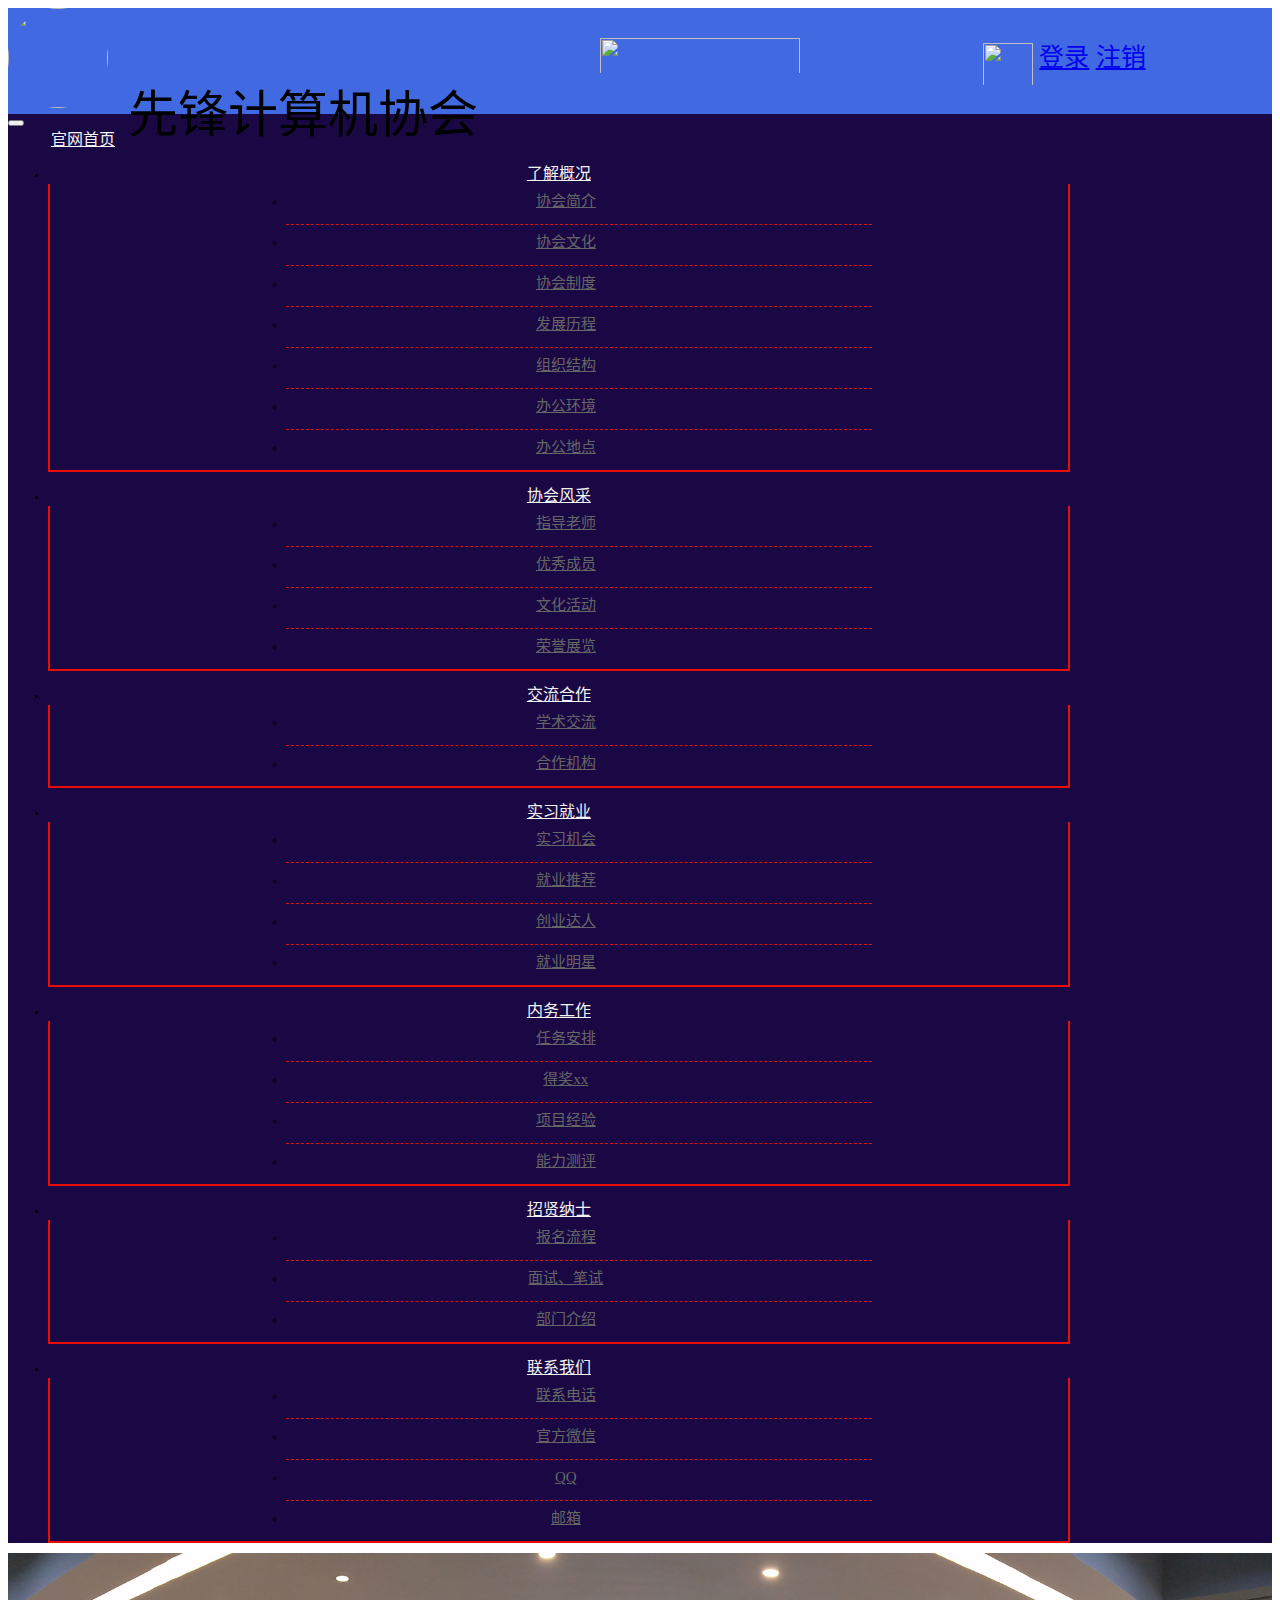
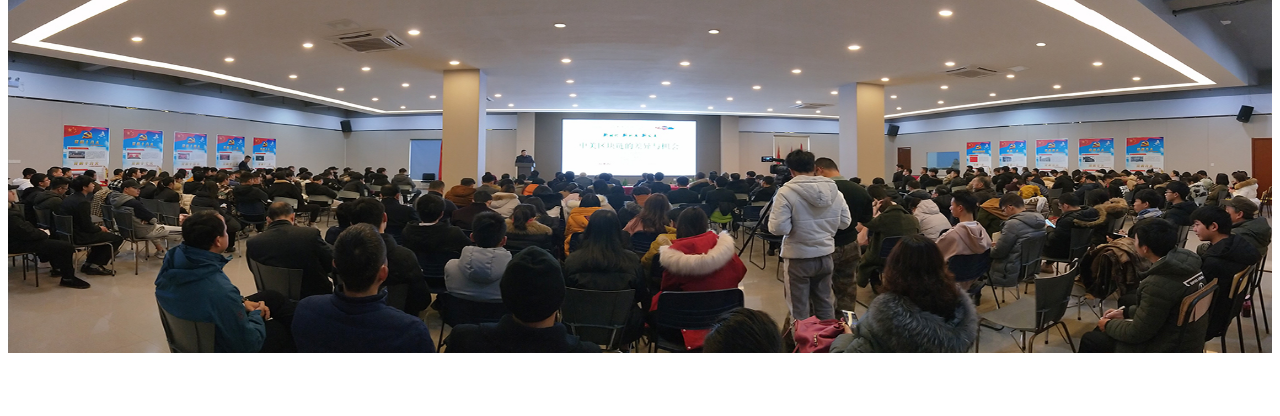
==== exchange.html @ 2094034e "计算机协会项目第17次提交--2020/6/8 20：19 --czy" ====
<!DOCTYPE html>
<html lang="zh-cn">
<head>
    <meta charset="UTF-8">
    <!--响应式标签 meta -->
    <meta name="viewport" content="width=device-width, initial-scale=1, shrink-to-fit=no">
    <!-- 引入Bootstrap核心样式文件（必须） -->
    <link rel="stylesheet" href="lib/bootstrap/css/bootstrap.css">
    <!-- 站点图片-->
    <link href="img/jsjxh02.png" rel="shortcut icon">
    <title>交流合作</title>
    <!-- 通用样式-->
    <link rel="stylesheet" type="text/css" href="css/base.css">
    <!-- 头部的样式 -->
    <link rel="stylesheet" href="css/head.css">
    <!-- 中间样式-->
    <link rel="stylesheet" href="css/mien.css">
    <!--    优秀成员-->
    <link href='https://fonts.googleapis.com/css?family=Lato:400,300,700,900' rel='stylesheet' type='text/css'>
    <!--    荣誉展览-->

</head>
<body style="height: 2000px">

<!--****************头部-begin*****************-->
<!--<div id="page1"></div>-->
<!--<script>-->
<!--    $("#page1").load("head.html");-->
<!--</script>-->
<!--***************头部-end******************-->
<!--****************头部-begin*****************-->
<header id="lk_header">
    <div class="head">
        <div class="container"><!--container:内容固定宽度居中显示
    container-fluid:内容横向撑满整个浏览器窗口-->
            <div class="row"><!--row：为行-->
                <div class="head_left" >
                    <div class="head_img">
                        <a href="https://www.jxuspt.com/" title="计算机协会log"><img src="img/jsjxhlog1.png"  ></a>
                    </div>
                    <p class="head_left_l">先锋计算机协会</p>
                </div>
                <div class="head_center hidden-xs hidden-sm hidden-md">
                    <img src="img/mxlog.jpg"  >
                </div>
                <div class="head_right hidden-xs">
                    <img src="img/login_icon.png">
                    <a href="register.html">登录</a>
                    <a href="logout.html">注销</a>
                </div>
            </div>
        </div>
    </div>
</header>
<!--***************头部-end******************-->
<!--****************导航栏-begin*****************-->
<section id="lk_navigation">
    <nav class="navbar_dhl  navbar  navbar-default navbar-static-top ">
        <div class=" nav_a container ">
            <div class="row">
                <div class="navbar-header">
                    <button type="button" class="navbar-toggle collapsed" data-toggle="collapse" data-target="#jsjxh_dht" aria-expanded="false">
                        <span class="icon-bar"></span>
                        <span class="icon-bar"></span>
                        <span class="icon-bar"></span>
                    </button>
                    <li class="dropdown" style="list-style: none"><a class=" nav_b navbar-brand" href="index.html">官网首页</a></li>
                </div>
                <div class="collapse navbar-collapse " id="jsjxh_dht">
                    <ul class="nav navbar-nav">
                        <li class="dropdown">
                            <a href="#"  class=" nav_b dropdown-toggle" data-toggle="dropdown" role="button" aria-haspopup="true" aria-expanded="false">了解概况<span class="caret"></span></a>
                            <ul class="dropdown-menu">
                                <li><a href="understand.html#floor1" target="_blank">协会简介</a></li>

                                <li><a href="understand.html#link2" target="_blank">协会文化</a></li>

                                <li><a href="understand.html#floor3" target="_blank">协会制度</a></li>

                                <li><a href="understand.html#link4" target="_blank">发展历程</a></li>

                                <li><a href="understand.html#link5" target="_blank">组织结构</a></li>

                                <li><a href="understand.html#link6" target="_blank">办公环境</a></li>

                                <li><a href="understand.html#link7" target="_blank">办公地点</a></li>
                            </ul>
                        </li>
                    </ul>
                    <ul class="nav navbar-nav">
                        <li class="dropdown">
                            <a href="#" class=" nav_b dropdown-toggle" data-toggle="dropdown" role="button" aria-haspopup="true" aria-expanded="false">协会风采<span class="caret"></span></a>
                            <ul class="dropdown-menu">
                                <li><a href="mien.html#floor1" target="_blank">指导老师</a></li>
                                <li><a href="mien.html#floor2" target="_blank">优秀成员</a></li>
                                <li><a href="mien.html#floor3" target="_blank">文化活动</a></li>
                                <li><a href="mien.html#floor4" target="_blank">荣誉展览</a></li>
                            </ul>
                        </li>
                    </ul>
                    <ul class="nav navbar-nav">
                        <li class="dropdown">
                            <a href="exchange.html" class=" nav_b dropdown-toggle" data-toggle="dropdown" role="button" aria-haspopup="true" aria-expanded="false">交流合作<span class="caret"></span></a>
                            <ul class="dropdown-menu">
                                <li><a href="exchange.html">学术交流</a></li>

                                <li><a href="exchange.html">合作机构</a></li>
                            </ul>
                        </li>
                    </ul>
                    <ul class="nav navbar-nav">
                        <li class="dropdown">
                            <a href="#" class="nav_b dropdown-toggle" data-toggle="dropdown" role="button" aria-haspopup="true" aria-expanded="false">实习就业<span class="caret"></span></a>
                            <ul class="dropdown-menu">
                                <li><a href="#">实习机会</a></li>

                                <li><a href="#">就业推荐</a></li>

                                <li><a href="#">创业达人</a></li>

                                <li><a  href="#">就业明星</a></li>
                            </ul>
                        </li>
                    </ul>
                    <ul class="nav navbar-nav">
                        <li class="dropdown">
                            <a href="#" class="nav_b dropdown-toggle" data-toggle="dropdown" role="button" aria-haspopup="true" aria-expanded="false">内务工作<span class="caret"></span></a>
                            <ul class="dropdown-menu">
                                <li><a href="#">任务安排</a></li>

                                <li><a href="#">得奖xx</a></li>

                                <li><a href="#">项目经验</a></li>

                                <li><a href="#">能力测评</a></li>
                            </ul>
                        </li>
                    </ul>
                    <ul class="nav navbar-nav">
                        <li class="dropdown">
                            <a href="#" class="nav_b dropdown-toggle" data-toggle="dropdown" role="button" aria-haspopup="true" aria-expanded="false">招贤纳士<span class="caret"></span></a>
                            <ul class="dropdown-menu">
                                <li><a href="#">报名流程</a></li>

                                <li><a href="#">面试、笔试</a></li>

                                <li><a href="#">部门介绍</a></li>
                            </ul>
                        </li>
                    </ul>
                    <ul class="nav navbar-nav">
                        <li class="dropdown">
                            <a href="#" class="nav_b dropdown-toggle" data-toggle="dropdown" role="button" aria-haspopup="true" aria-expanded="false">联系我们<span class="caret"></span></a>
                            <ul class="dropdown-menu" style="">
                                <li><a href="#">联系电话</a></li>

                                <li><a  href="#">官方微信</a></li>

                                <li><a  href="#">QQ</a></li>

                                <li><a href="#">邮箱</a></li>
                            </ul>
                        </li>
                    </ul>
                </div>
            </div>
        </div>
    </nav>

</section>

<!--****************导航栏-end******************-->
<!--****************背景图片-begin*****************-->
<div id="background_image" >
    <img src="img/exchange.jpg" class="img-responsive center-block"   >
</div>
<!--****************背景图片-end*****************-->


<!--**************尾部**************-->
<script src="lib/jquery/jquery.js"></script>
<!-- 引入所有的Bootstrap的JS插件 -->
<script src="lib/bootstrap/js/bootstrap.js"></script>
</body>
</html>
---- css/head.css ----
@media (max-width: 399px) {

    #lk_header .head .head_left_l{
        font-size: 25px;
    }
    /*轮播图*/
    #lk_carousel .container{
        height:250px;
    }
    #lk_carousel .container .carousel-inner{

        height:250px;
        width: 98%;
        left: 1%;
    }
    #lk_carousel .item img{
        height:246px;
        width: 100%;
    }
    #lk_carousel .container{
        background-color: #0f0f0f;
    }
    #lk_carousel .container .left{
        line-height: 300px;
        /*background-color: #1eb37b;*/
    }
    #lk_carousel .container .left>span {
        font-size: 33px;
        /*background: #ac2925;*/
    }
    #lk_carousel .container .right{
        line-height: 300px;
        /*background-color: #1eb37b;*/

    }
    #lk_carousel .container .right>span {
        font-size: 33px;
        /*background-color: #ac2925;*/
    }
}
@media (min-width: 400px) {

    #lk_header .head .head_left_l{
        font-size: 40px;
    }
    /*轮播图*/
    #lk_carousel .container{
        height:250px;
    }
    #lk_carousel .container .carousel-inner{

        height:250px;
        width: 98%;
        left: 1%;
    }
    #lk_carousel .item img{
        height:246px;
        width: 100%;
    }
    #lk_carousel .container{
        background-color: cornflowerblue;
    }
    #lk_carousel .container .left{
        line-height: 300px;
        /*background-color: #1eb37b;*/
    }
    #lk_carousel .container .left>span {
        font-size: 33px;
        /*background: #ac2925;*/
    }
    #lk_carousel .container .right{
        line-height: 300px;
        /*background-color: #1eb37b;*/

    }
    #lk_carousel .container .right>span {
        font-size: 33px;
        /*background-color: #ac2925;*/
    }
}
@media (min-width: 576px) {

    #lk_header .head .head_left_l{
        font-size: 45px;
    }
    /*轮播图*/

    #lk_carousel .container{
        height:300px;
    }
    #lk_carousel .container .carousel-inner{

        height:300px;
        width: 94%;
        left: 3%;
    }
    #lk_carousel .item img{
        height:296px;
        width: 100%;
    }
    #lk_carousel .container{
        background-color: royalblue;
    }
    #lk_carousel .container .left{
        line-height: 330px;
        /*background-color: #1eb37b;*/
    }
    #lk_carousel .container .left>span {
        font-size: 35px;
        /*background: #ac2925;*/
    }
    #lk_carousel .container .right{
        line-height: 330px;
        /*background-color: #1eb37b;*/

    }
    #lk_carousel .container .right>span {
        font-size: 35px;
        /*background-color: #ac2925;*/
    }

}
@media (min-width: 768px) {
    #lk_header .head .head_left_l{
        font-size: 50px;
    }
    /*轮播图*/
    #lk_carousel .container{
        height:350px;
    }
    #lk_carousel .container .carousel-inner{

        height:350px;
        width: 94%;
        left: 3%;
    }
    #lk_carousel .item img{
        height:346px;
        width: 100%;
    }
    #lk_carousel .container{
        background-color: darkslateblue;
    }
    #lk_carousel .container .left{
        line-height: 390px;
        /*background-color: #1eb37b;*/
    }
    #lk_carousel .container .left>span {
        font-size: 40px;
        /*background: #ac2925;*/
    }
    #lk_carousel .container .right{
        line-height: 390px;
        /*background-color: #1eb37b;*/

    }
    #lk_carousel .container .right>span {
        font-size: 40px;
        /*background-color: #ac2925;*/
    }

}
@media (min-width: 992px) {
    #lk_header .head .head_left_l{
        font-size: 50px;
    }
    /* 轮播图*/
    #lk_carousel .container{
        height:400px;
    }
    #lk_carousel .container .carousel-inner{
        height:400px;
        width: 80%;
        left: 10%;
    }
    #lk_carousel .item img{
        height:396px;
        width: 100%;
    }
    #lk_carousel .container{
        background-color: rebeccapurple;
    }
    #lk_carousel .container .left{
        line-height: 450px;
        /*background-color: #1eb37b;*/
    }
    #lk_carousel .container .left>span {
        font-size: 45px;
        /*background: #ac2925;*/
    }
    #lk_carousel .container .right{
        line-height: 450px;
        /*background-color: #1eb37b;*/

    }
    #lk_carousel .container .right>span {
        font-size: 45px;
        /*background-color: #ac2925;*/
    }

}
@media (min-width: 1200px) {
    #lk_header .head .head_left_l{
        font-size: 50px;
    }
    /*轮播图*/
    #lk_carousel .container{
        height:460px;
    }
    #lk_carousel .container .carousel-inner{

        height:460px;
        width: 85%;
        left: 7.5%;
    }
    #lk_carousel .item img{
        height:456px;
        width: 100%;
    }
    #lk_carousel .container{
        background-color: #f2f2f2;
    }
    #lk_carousel .container .left{
        line-height: 480px;
        /*background-color: #1eb37b;*/
    }
    #lk_carousel .container .left>span {
        font-size: 45px;
        /*background: #ac2925;*/
    }
    #lk_carousel .container .right{
        line-height: 480px;
        /*background-color: #1eb37b;*/

    }
    #lk_carousel .container .right>span {
        font-size: 45px;
        /*background-color: #ac2925;*/
    }
}

/*!******************* 头部 begin*****************!*/
#lk_header{
    background-color: royalblue;
}
#lk_header .head{
    height: 106px;
    /*height: 100px;*/
    line-height: 104px;
}
#lk_header .head .container{
    width: 90%;
    /*background-color: #0f0f0f;*/
    position: relative;
}
#lk_header .head .head_img{
    display:inline-block;
    width: 100px;
    height: 100px;
    float: left;
    /*background-color: #FD8A08;*/
}
#lk_header .head .head_img a img{
    width: 100px;
    height: 100px;
    border-radius:50%;
}
#lk_header .head .head_left_l{

    /*font-size: calc(2.5em + 1vw);*/
    font-family: "华文行楷", serif;
    left: 120px;
    line-height: 114px;
    position: absolute;

}
#lk_header .head .head_center{
    position: absolute;
    /*background-color: #FD8A08;*/
    left: 52%;
    width: 210px;
    height: 100%;
    padding-top: 20px;
    box-sizing: border-box;
}

#lk_header .head .head_center img {
    width: 200px;
    height: 45px;
}
#lk_header .head .head_right{
    /*background-color: #FD8A08;*/
    position: absolute;
    right: 0px;
    line-height:100px;
    margin-left: 20px;
    /*color:#f2f2f2;*/
    font-size:25px;
    font-family:宋体;
    /*background-color: #1fb079;*/

}
#lk_header .head .head_right img{
    vertical-align: middle;
    width: 50px;
    height: 50px;
}

/********************头部 end*****************/

/********************导航栏 begin*****************/
#lk_navigation li {
    /*background-color: #FD8A08;*/
}
#lk_navigation .navbar_dhl{

    background-color: #1A0844;
    /*background-color: darkblue;*/
    /*background-color: slateblue;*/
    /*background-color: midnightblue;*/
    /*background-color: rebeccapurple;*/
    /*background-color: darkslateblue;*/
    /*background-color: indigo;*/
    /*background-color: cornflowerblue;*/
    margin-bottom: 0px;
}

#lk_navigation .navbar_dhl .nav_a{
    /*width: 86%;*/
    width: 84%;
    /*background-color: #FD8A08;*/
}
#lk_navigation .navbar_dhl .nav_a .nav_b{
    color: #f2f2f2;
    font-size: 16px;
}
#lk_navigation .navbar_dhl .nav_a a{
    /*padding: 10px 40px;*/
    padding-left: 43px;
    padding-right: 43px;

}
#lk_navigation .navbar_dhl .dropdown>a{
    background-color: #1A0844;
}

#lk_navigation .navbar_dhl .dropdown>a:hover {
    background-color: red;
}
#lk_navigation .navbar_dhl .nav_a .dropdown >ul{
    border-left: #ea0d04 solid 2px;
    border-right: #ea0d04 solid 2px;
    border-bottom: #ea0d04 solid 2px;
}
#lk_navigation .navbar_dhl .nav_a .dropdown-menu>li{
    border-bottom: #ea0d04 dashed 1px;
    width: 60%;
    margin:auto;
}
#lk_navigation .navbar_dhl .nav_a .dropdown-menu>li:last-child{
    border-bottom: 0px;
}
#lk_navigation .navbar_dhl .nav_a .dropdown-menu >li>a{
    display: block;
    height: 40px;
    line-height: 35px;
    color: #666666;
    font-size: 15px;
    padding-left:17px;
}

#lk_navigation .navbar_dhl .nav_a .dropdown-menu >li>a:hover{
    background-color: transparent;
    color: red;
}
#lk_navigation .navbar_dhl  .nav_a  ul{
    text-align: center;
}
/********************导航栏 end*****************/
---- css/mien.css ----
#background_image img{
    height: 400px;
    width: 100%;

}
/*********************楼层特效*****************/

.banner{width:100%;}
/*.banner_one{background: darkmagenta;}*/
/*.banner_two{background: green;}*/
/*.banner_three{background: gray;}*/
/*.banner_four{background: pink;}*/
.banner_five{background: orchid;}
.banner_six{background: orange;}
.floor{position: fixed;top: 200px;left: 50px;}
.floor li{width: 80px;height: 35px;border: 1px solid red;list-style: none;
    text-align: center;line-height: 35px;}
.floor li a{
    color: #000;}
.active{background: red;}
/*********************楼层特效*****************/
/*********************指导老师*****************/
.container .row .banner_one .banner_teacher p{
    /*background-color: #aab2bd;*/
    text-align: center;
    font-size: 25px;
    font-weight: bold;
    padding: 25px 0 50px 45px ;
    line-height: 30px;
    width: 100%;
}

/*.container .row .banner_one .teacher_one{*/
/*    height: 600px;*/
/*   background-color: #007aff;*/
/*}*/
/******card***********/
.card{
    box-shadow: 0 2px 2px 0 rgba(0,0,0,0.14),0 1px 5px 0 rgba(0,0,0,0.12),0 3px 1px -2px rgba(0,0,0,0.2);
    max-width: 480px;
    background-color: #fff;
}

.card__header{
    position: relative;
}

.card__header:before{
    content: "";
    width: 100%;
    height: 100%;
    /*background-image: -webkit-linear-gradient(top, transparent 30%, rgba(0, 0, 0, .6) 70%, rgba(0, 0, 0, .7));*/
    /*background-image: linear-gradient(to bottom, transparent 30%, rgba(0, 0, 0, .6) 70%, rgba(0, 0, 0, .7));*/

    position: absolute;
    left: 0;
    bottom: 0;
}
.card__title {
    font-size: 1.8rem;
    font-weight: 400;
    color: #fff;
    text-transform: uppercase;
    line-height: 1.5;

    padding-left: 2rem;
    padding-right: 2rem;
    margin-top: 0;
    margin-bottom: 0;

    position: absolute;
    bottom: 0.4rem;
    left: 0;
}
.card__link{
    color: inherit;
    text-decoration: none;
}

.card__preview{
    width: 100%;
    height: 100%;
    display: block;
}
.card__body{
    padding: 3rem 2.5rem 2rem;
    display: -webkit-box;
    display: -ms-flexbox;
    display: flex;
    -webkit-box-orient: vertical;
    -webkit-box-direction: normal;
    -ms-flex-direction: column;
    flex-direction: column;
    -ms-flex-pack: distribute;
    justify-content: space-around;
    -webkit-box-flex: 2;
    -ms-flex-positive: 2;
    flex-grow: 2;
}
.card__content{
    -webkit-box-flex: 2;
    -ms-flex-positive: 2;
    flex-grow: 2;
}
.card__footer{
    font-size: 1.4rem;
    border-top: 1px solid #f0f0f0;
    margin-top: 3rem;
    padding-top: 2rem;

    display: -webkit-box;

    display: -ms-flexbox;

    display: flex;
    -webkit-box-pack: justify;
    -ms-flex-pack: justify;
    justify-content: space-between;
    -webkit-box-align: end;
    -ms-flex-align: end;
    align-items: flex-end;
}
.card__readmore{
    text-transform: uppercase;
    color: #512da8;
}

.card__meta{
    -webkit-box-flex: 0;
    -ms-flex: none;
    flex: none;
    display: -webkit-box;
    display: -ms-flexbox;
    display: flex;
    -webkit-box-align: center;
    -ms-flex-align: center;
    align-items: center;
}

.card__meta-label{
    display: inline-block;
    padding-left: 2.2rem;

    background-repeat: no-repeat;
    background-size: 1.6rem;
    background-position: 1% center;
}
.card__meta-label:not(:first-child){
    margin-left: 1.5rem;
}
.card__meta-comments{
    background-image: url([data-uri]);
    background-position: 1% 75%;
}
.card__meta-likes{
    background-image: url([data-uri]);
}



/* popup */

.popup{
    width: 100%;
    height: 100vh;
    display: none;

    position: fixed;
    top: 0;
    right: 0;
}
#popup-article:target{
    display: block;
}
.popup__block{
    height: calc(100vh - 40px);
    padding: 5% 15%;
    box-sizing: border-box;

    margin-top: 20px;
    overflow: auto;
    -webkit-animation: fade .5s ease-out 1.3s both;
    animation: fade .5s ease-out 1.3s both;
}
.popup:before{
    content: "";
    box-sizing: border-box;
    width: 100%;

    box-shadow: inset 0 0 0 20px #f0f0f0;
    background: #fff;

    position: fixed;
    top: 50%;
    will-change: height, top;
    -webkit-animation: open-animation .6s cubic-bezier(0.83, 0.04, 0, 1.16) .65s both;
    animation: open-animation .6s cubic-bezier(0.83, 0.04, 0, 1.16) .65s both;
}
.popup:after{
    content: "";
    width: 0;
    height: 2px;
    background-color: #f0f0f0;

    will-change: width, opacity;
    -webkit-animation: line-animation .6s cubic-bezier(0.83, 0.04, 0, 1.16) both;
    animation: line-animation .6s cubic-bezier(0.83, 0.04, 0, 1.16) both;

    position: absolute;
    top: 50%;
    left: 0;
    margin-top: -1px;
}

@-webkit-keyframes line-animation{

    0%{
        width: 0;
        opacity: 1;
    }

    99%{
        width: 100%;
        opacity: 1;
    }

    100%{
        width: 100%;
        opacity: 0;
    }
}

@keyframes line-animation{

    0%{
        width: 0;
        opacity: 1;
    }

    99%{
        width: 100%;
        opacity: 1;
    }

    100%{
        width: 100%;
        opacity: 0;
    }
}

@-webkit-keyframes open-animation{

    0%{
        height: 0;
        top: 50%;
    }

    100%{
        height: 100vh;
        top: 0;
    }
}

@keyframes open-animation{

    0%{
        height: 0;
        top: 50%;
    }

    100%{
        height: 100vh;
        top: 0;
    }
}

@-webkit-keyframes fade{

    0%{
        opacity: 0;
    }

    100%{
        opacity: 1;
    }
}

@keyframes fade{

    0%{
        opacity: 0;
    }

    100%{
        opacity: 1;
    }
}


.popup__title{
    margin: 0 0 1em;
}

.popup__close{
    width: 3.2rem;
    height: 3.2rem;
    text-indent: -9999px;
    position: absolute;

    background-repeat: no-repeat;
    background-position: center center;
    background-size: contain;
    background-image: url([data-uri]);
}
.popup__media{
    margin-bottom: 2rem;
}
@media screen and (min-width: 641px){
    .popup__title{
        font-size: 3.8rem;
    }

    .popup__close{
        top: 40px;
        right: 40px;
    }

    .popup__media{
        max-width: 35%;
    }

    .popup__media_left{
        float: left;
        margin-right: 3rem;
    }

    .popup__media_right{
        float: right;
        margin-left: 3rem;
    }
}

@media screen and (max-width: 640px){

    .popup__title{
        font-size: 2.2rem;
    }

    .popup__close{
        top: 20px;
        right: 20px;
    }
}



/*
* demo page
*/

@media screen and (min-width: 768px){
    .container .row .banner_one .teacher_one{
        height: 600px;
        /*background-color: #d43f3a;*/
    }
    html{
        font-size: 62.5%;
    }
}
@media screen and (min-width: 1000px){
    .container .row .banner_one .teacher_one{
        height: 700px;
        /*background-color: #d0e9c6;*/
    }
    html{
        font-size: 62.5%;
    }
}

@media screen and (min-width: 1200px){
    .container .row .banner_one .teacher_one{
        height: 500px;
        /*background-color: #d43f3a;*/
    }
    html{
        font-size: 62.5%;
    }
}
@media screen and (max-width: 767px){
    .card .card__header .card__preview {
        height: 400px;
    }
    .container .row .banner_one .teacher_one{
        height: 520px;
        /*background-color: #512da8;*/
    }
    html{
        font-size: 50%;
    }
}

.popup p{
    line-height: 1.5;
    color: #0f0f0f;
}

.page{
    min-height: 100vh;
    display: -webkit-box;
    display: -ms-flexbox;
    display: flex;
    -webkit-box-orient: vertical;
    -webkit-box-direction: normal;
    -ms-flex-direction: column;
    flex-direction: column;
    -ms-flex-pack: distribute;
    justify-content: space-around;
}

.page__demo{
    -webkit-box-flex: 1;
    -ms-flex-positive: 1;
    flex-grow: 1;
    display: -webkit-box;
    display: -ms-flexbox;
    display: flex;
}

.main-container{
    max-width: 1200px;
    padding-left: 1rem;
    padding-right: 1rem;

    margin-left: auto;
    margin-right: auto;
}


@media screen and (min-width: 361px){

    .footer__container{
        display: -webkit-box;
        display: -ms-flexbox;
        display: flex;
        -webkit-box-pack: justify;
        -ms-flex-pack: justify;
        justify-content: space-between;
    }
}
@media screen and (max-width: 360px){

    .melnik909{
        display: none;
    }
}

/*                 更多老师            */
#floor1 .content {
    text-align: center;
}
#floor1 .content a{
    margin-top: 25px;
    display: inline-block;
    /*height: 100%;*/
    color: #3c3c3c;
    height: 40px;
    line-height: 40px;
    width: 120px;
    /*background-color: #adadad;*/
    font-size: 15px;
    font-weight: bold;
    border: 1px #9d9d9d solid;
    /*border-radius:50%;*/

    box-shadow: 4px 4px 4px rgba(0,0,0,0.5);

}
#floor1 .content a:hover{
    border: 2px #9d9d9d solid;
}
/*                 更多老师           */
/*********************指导老师*****************/
/*********************优秀成员*****************/
.container .row .banner_two .banner_teacher p{
    font-size: 25px;
    font-weight: bold;
    padding: 30px 0 25px 45px ;
    line-height: 30px;
    /*background-color: #ea0d04;*/
    width: 100%;
}

/*= common css to all effects =*/
.single-member{width: 180px; margin: 20px 40px 0 40px; background-color: #fff; text-align: center; position: relative;}
.member-image img{max-width: 100%; vertical-align: middle;}
h3 {font-size: 20px; font-weight: normal; margin: 10px 0 0; text-transform: uppercase;}
h5 {font-size: 16px; font-weight: 300; margin: 0 0 15px; line-height: 22px;}
.social-touch a{display: inline-block; width: 27px; height: 26px; vertical-align: middle; margin: 0 2px; background-image: url(../img/social-icons.png); background-repeat: no-repeat; opacity: 0.7; transition: 0.3s;}
.social-touch a:hover{opacity: 1; transition: 0.3s;}
.fb-touch{background-position: 0 0;}
.tweet-touch{background-position: -35px 0;}
.linkedin-touch{background-position: -71px 0;}
.icon-colored .fb-touch{background-position: 0 -27px;}
.icon-colored .tweet-touch{background-position: -35px -27px;}
.icon-colored .linkedin-touch{background-position: -71px -27px;}
/*= common css to all effects end =*/


/*= effect-3 css =*/
.effect-3{max-height: 220px; min-height: 220px; overflow: hidden;}
.effect-3 h3{padding-top: 0px; line-height: 20px;}
.effect-3 .member-image{border-bottom: 3px solid #e5642b; transition: 0.4s; height: 154px; width: 100%; display: inline-block; float: none; vertical-align: middle;}
.effect-3 .member-info{transition: 0.4s;}
.effect-3 .member-info p{color: #0f0f0f}
.effect-3 .member-image img{width: 100%;height: 150px ;vertical-align: bottom;}
.effect-3 .social-touch{background-color: #e5642b; float: left; left: 0; bottom: 0; overflow: hidden; padding: 5px 0; width: 100%; transition: 0.4s;}
.effect-3:hover .member-image{border-bottom: 0; border-radius: 0 0 50px 50px; height: 81px; display: inline-block; overflow: hidden; width: 109px; transition: 0.4s;}
/*= effect-3 css end =*/

/*= effect-2 css =*/
.effect-2{max-height: 220px; min-height: 220px; overflow: hidden;}
.effect-2 h3{padding-top: 0px; line-height: 20px;}
.effect-2 .member-image{border-bottom: 3px solid #1fb554; height: 154px; overflow: hidden; width: 100%; transition: 0.4s; display: inline-block; float: none; vertical-align: middle;}
.effect-2 .member-info{transition: 0.4s;}
.effect-2 .member-info p{color: #0f0f0f}
.effect-2 .member-image img{width: 100%; height: 150px;vertical-align: bottom;}
.effect-2 .social-touch{background-color: #1fb554; float: left; left: 0; bottom: 0; overflow: hidden; padding: 5px 0; width: 100%; transition: 0.4s;}
.effect-2:hover .member-image{height: 81px; transition: 0.4s;}
/*= effect-2 css end =*/

/******************部门人员******************/

/*= effect-4 css =*/
.effect-4{max-height: 215px; min-height: 215px; overflow: hidden;float: left;margin: 20px -8px 0 -8px}
.effect-4 h3{line-height: 20px;}
.effect-4 .member-image{position: absolute; width: 100%; transition: 0.4s;}
.effect-4 .member-image img{width: 100%;height: 150px;}
.effect-4 .more-info{height: 0; transition: 0.4s; overflow: hidden; z-index: 9; position: relative; background-color: #fff;}
.effect-4 .more-info p{color: #0f0f0f}
.effect-4:hover .more-info{height: 208px; transition: 0.4s;}
/*= effect-4 css end =*/

/*= effect-5 css =*/
.effect-5{max-height: 215px; min-height: 215px; overflow: hidden;float: left;margin: 20px -8px 0 -8px}
.effect-5 .member-info {background-color: #fff; position: absolute; width: 100%; top: 0; left: 0; height: 82px; transition: 0.3s; z-index: 2;}
.effect-5 .member-image{margin-top: 65px; float: left; width: 100%; position: relative; transition: 0.3s; z-index: 4;}
.effect-5 .member-image img{width: 100%;height: 150px;}
.effect-5 .member-info p{color: #0f0f0f}
.effect-5 .member-info:before{border-left: 140px solid transparent; border-right: 140px solid transparent; border-top: 15px solid #fff; bottom: -15px; content: ""; left: 0; position: absolute; z-index: 9;}
.effect-5:hover .member-info{height: 215px; transition: 0.3s; z-index: 6;}
.effect-5:hover .member-image{margin-top: 200px; transition: 0.3s;}
/*= effect-5 css end =*/

/*= effect-6 css =*/
.effect-6{max-height: 215px; min-height: 215px; overflow: hidden;float: left;margin: 20px -8px 0 -8px}
.effect-6 .member-info {background-color: #fff; position: absolute; width: 100%; top: 0; left: 0; height: 82px; transition: 0.3s; z-index: 2;}
.effect-6 .member-info p{color: #0f0f0f}
.effect-6 .member-image{margin-top: 65px; float: left; width: 100%; position: relative; transition: 0.3s; z-index: 4; overflow: hidden;}
.effect-6 .member-image img{width: 100%;height: 150px;}
.effect-6:hover .member-info{height: 215px; transition: 0.3s; z-index: 6; border-radius: 0 0 50% 50%; overflow: hidden;}
.effect-6:hover .member-image{margin-top: 100px; transition: 0.3s; border-radius: 0;}
/*= effect-6 css end =*/

/*= effect-7 css =*/
.effect-7{max-height: 215px; min-height: 215px; overflow: hidden;float: left;margin: 20px -8px 0 -8px}
.effect-7 h3{line-height: 20px;}
.effect-7 .member-image{position: absolute; bottom: 0; width: 100%; transition: 0.4s; z-index: 1;}
.effect-7 .member-image img{width: 100%; transition: 0.4s; opacity: 1; height: 150px;}
.effect-7 .more-info{height: 208px; transition: 0.4s; overflow: hidden; position: relative; background-color: #fff;}
.effect-7 .more-info p{color: #0f0f0f}
.effect-7:hover .member-image{bottom: 40%;}
.effect-7:hover .member-image img{width: 0; height: 0; transition: 0.4s; opacity: 0;}
/*= effect-7 css end =*/

/*= effect-8 css =*/
.effect-8{max-height:215px; min-height: 215px; overflow: hidden;  perspective: 800px;float: left;margin: 20px -8px 0 -8px}
.effect-8 h3{line-height:20px;}
.effect-8 .member-image{position: absolute; bottom: 0; width: 100%; transition: 0.4s; z-index: 1;}
.effect-8 .member-image img{width: 100%; transition: 0.4s; height: 150px;}
.effect-8 .more-info{height: 208px; transition: 0.4s; overflow: hidden; position: relative; background-color: #fff;}
.effect-8 .more-info p{color: #0f0f0f}
.effect-8:hover .member-image{transform: rotateX(82deg); transform-origin: center bottom 0; transition: 0.4s;}
/*= effect-8 css end =*/

/*= effect-9 css =*/
.effect-9{max-height: 215px; min-height: 215px; overflow: hidden;  perspective: 800px;float: left;margin: 20px -8px 0 -8px}
.effect-9 h3{line-height: 20px;}
.effect-9 .member-image{position: absolute; bottom: 0; width: 100%; transition: 0.4s; z-index: 1;}
.effect-9 .member-image img{width: 100%; transition: 0.4s; height: 150px;}
.effect-9 .more-info{height: 208px; transition: 0.4s; overflow: hidden; position: relative; background-color: #fff;}
.effect-9 .more-info p{color: #0f0f0f}
.effect-9:hover .member-image{transform: translateY(100%); transition: 0.4s;}
/*= effect-9 css end =*/


/*= effect-1 css =*/
.effect-1{max-height: 175px; min-height: 175px;  perspective: 800px;float: left;margin: 90px -8px 0 -8px;}
.effect-1{border-radius: 5px 5px 0 0; padding-bottom: 10px;}
.effect-1 .member-image {border: 2px solid #fff; border-radius: 60px 0; display: inline-block; margin-top: -72px; overflow: hidden; transition: 0.3s;}
.effect-1 .social-touch{background-color: #e13157; position: absolute; left: 0; bottom: 0; height: 3px; overflow: hidden; padding: 2px 0 0; width: 100%; transition: 0.3s;}
.effect-1 .social-touch p{text-align: center;line-height: 25px}
.effect-1 .member-image img{transition: 0.3s; border-radius: 60px 0;}
.effect-1:hover .member-image{border-color: #e13157; transition: 0.3s; border-radius: 50%;}
.effect-1:hover .social-touch{padding: 6px 0; height: 38px; transition: 0.3s;}
/*= effect-1 css end =*/


/*= Media Query
=============== */
@media only screen and (max-width: 980px){
    /*.row{width: 100%; margin: 110px 0;}*/
    .team-members{text-align: center;}
    .single-member{float: none; display: inline-block; vertical-align: bottom;}
}
/*= Media Query End
=================== */

/*                 更多成员            */
#floor2 .content {
    text-align: center;
}
#floor2 .content a{
    margin-top: 40px;
    display: inline-block;
    color: #3c3c3c;
    /*height: 100%;*/
    height: 40px;
    line-height: 40px;
    width: 120px;
    /*background-color: #adadad;*/
    font-size: 15px;
    font-weight: bold;
    border: 1px #9d9d9d solid;
    /*border-radius:50%;*/

    box-shadow: 4px 4px 4px rgba(0,0,0,0.5);

}
#floor2 .content a:hover{
    border: 2px #9d9d9d solid;
}
/*                 更多成员           */
/*********************优秀成员*****************/

/*********************文化活动****************/
/*************左侧***********/
.container .row .banner_three .banner_teacher02 p{
    font-size: 25px;
    font-weight: bold;
    /*padding: 30px 40px 30px 50px ;*/
    padding: 30px 0 50px 45px ;
    line-height: 30px;
    /*background-color: #d43f3a;*/

}
#zSlider {
    margin:0px auto;
    overflow:hidden;
}
#picshow {
    position:relative;
}
#picshow, #picshow_img {
    width: 100% ;
    overflow:hidden;
    float:left;
}
#picshow_img li {
    overflow:hidden;
    float:left;
    display:none;
}
#picshow, #picshow_img ul li img{
     width: 100%;
     height:385px;
}
/*************左侧下*************/
#picshow_tx {
    width: 95%;
    margin-top: 320px;
    position:absolute;
    height:65px;
    overflow:hidden;
}
#picshow_tx li {
    background:url(../img/picshow_bg.png) repeat;
    height:65px;
    color:#fff;
}

#picshow_tx li a {
    font-size: 15px;
}
#picshow_tx li a:hover {
    text-decoration:underline;
}
#picshow_tx li h3 {
    margin:0 0 5px 0;
}
#picshow_tx li p {
    font-size: 13px;
    overflow:hidden;
}
/*************右侧*************/
#select_btn {
    width:515px;
    height:384px;
    color:#111;
    float:right;
    display:inline;
    background-color:#f0f0f0;
    margin-bottom: 40px;

}
#select_btn li {
    padding: 9px 11px 0px 9px;
    width: 500px;
    height: 64px;
    border-bottom: 1px solid #474747;
    border-top: 1px solid #474747;
    cursor: pointer;
    transition: all .7s ease 0s;


}
#select_btn li:hover {
    background-color: #292929
}
#select_btn li a:hover {
    color: aliceblue
}
#select_btn li.current {
    background-color: #1A1A1A;
}
#select_btn li.current a{
    color: aliceblue
}
#select_btn li.current:hover {
    background-color: #292929;
}
#select_btn a {
    color:#000;
}
#select_btn img {
    padding:2px;
    border:1px solid #ccc;
    width:50px;
    height:40px;
    margin-right:10px;
    float:left;
    margin-left: 20px;

}

/*     右侧---内容     */
#select_btn .select_text {
    height: 20px;
    font: bold 13px/16px 'Microsoft YaHei';
    overflow: hidden;
    display: block;
}
#select_btn .select_text:hover {
    text-decoration:underline;
}
/*           右侧--日期       */
#select_btn .select_date {
    height:23px;
    line-height:23px;
    overflow:hidden;
    display: inline;
}
#select_btn .select_content {
float: right;
}
#floor3 .content {
    width: 100%;
    height: 40px;
    margin-top: 430px;
    margin-bottom: 40px;
    line-height: 40px;
    text-align: center;
    /*background-color:#b2dba1*/

}
#floor3 .content a{
    display: inline-block;
    height: 100%;
    width: 120px;
    /*background-color: #adadad;*/
    color: #3c3c3c;
    font-size: 15px;
    font-weight: bold;
    border: 1px #9d9d9d solid;
    /*border-radius:50%;*/
    box-shadow: 4px 4px 4px rgba(0,0,0,0.5);
}
#floor3 .content a:hover{
    border: 2px #9d9d9d solid;
}
/*********************文化活动****************/
/*********************作品展览****************/
#floor4 .ryzl{
    font-size: 25px;
    font-weight: bold;
    padding: 0px 0 50px 45px ;
    line-height: 30px;
    /*background-color: #d43f3a;*/
}
#floor4 .top_ry{
    width: 100%;
    height: 60px;
    text-align: center;
    line-height: 55px;
    font-size: 30px;
    font-weight: bold;
    font-family: 华文行楷;
    background-color:#d5d5d5;
}
.box{

    width: 100%;
    margin: 20px auto 0px;
    overflow: hidden;
    background-color: #d5d5d5;
}
.box li{
    width: 380px;
    height: 200px;
    overflow: hidden;
    margin: 10px;
    float:right;
    position: relative;
    background: #f6f6f6;
}
.box .left_img{
    width: 350px;
    height: 420px;
    margin: 10px;
    float:left;
    position: relative;
    background: #f6f6f6;
}
.top{
    position: absolute;
    z-index:0;
    height: 5px;
    width: 0px;
    top: 0px;
    left: 0;
}
.bottom{
    position: absolute;
    z-index:0;
    height: 5px;
    width: 0%;
    bottom: 0px;
    right: 0px;
}
.left{
    height: 0;
    position: absolute;
    left: 0px;
    width: 5px;
}
.right{
    height: 0;
    position: absolute;
    right: 0px;
    width: 5px;
    bottom: 0px;
}
.box li img{
    width: 370px;
    height: 190px;
    position: absolute;
    z-index: 0;
    top: 5px;
    left: 5px;
}
.box .left_img  img{
    width: 340px;
    height: 410px;
    /*position: absolute;*/
    z-index: 0;
}
.box li p{
    position: absolute;
    z-index: 0;
    background: rgba(2,179,191,0.5);
    height: 0px;
    line-height: 30px;
    width: 370px;
    /*width: 97.6%;*/
    text-align: center;
    color: #fff;
    bottom: 5px;
    left: 5px;
}
#floor4 .content {
    width: 100%;
    height: 40px;
    margin-top: 40px;
    line-height: 40px;
    text-align: center;
    /*background-color:#b2dba1;*/
    margin-bottom: 50px;
}
#floor4 .content a{
    display: inline-block;
    height: 100%;
    width: 120px;
    /*background-color: #adadad;*/
    color: #3c3c3c;
    font-size: 15px;
    font-weight: bold;
    border: 1px #9d9d9d solid;
    /*border-radius:50%;*/
    box-shadow: 4px 4px 4px rgba(0,0,0,0.5);
}
#floor4 .content a:hover{
    border: 2px #9d9d9d solid;
}
/*********************作品展览****************/
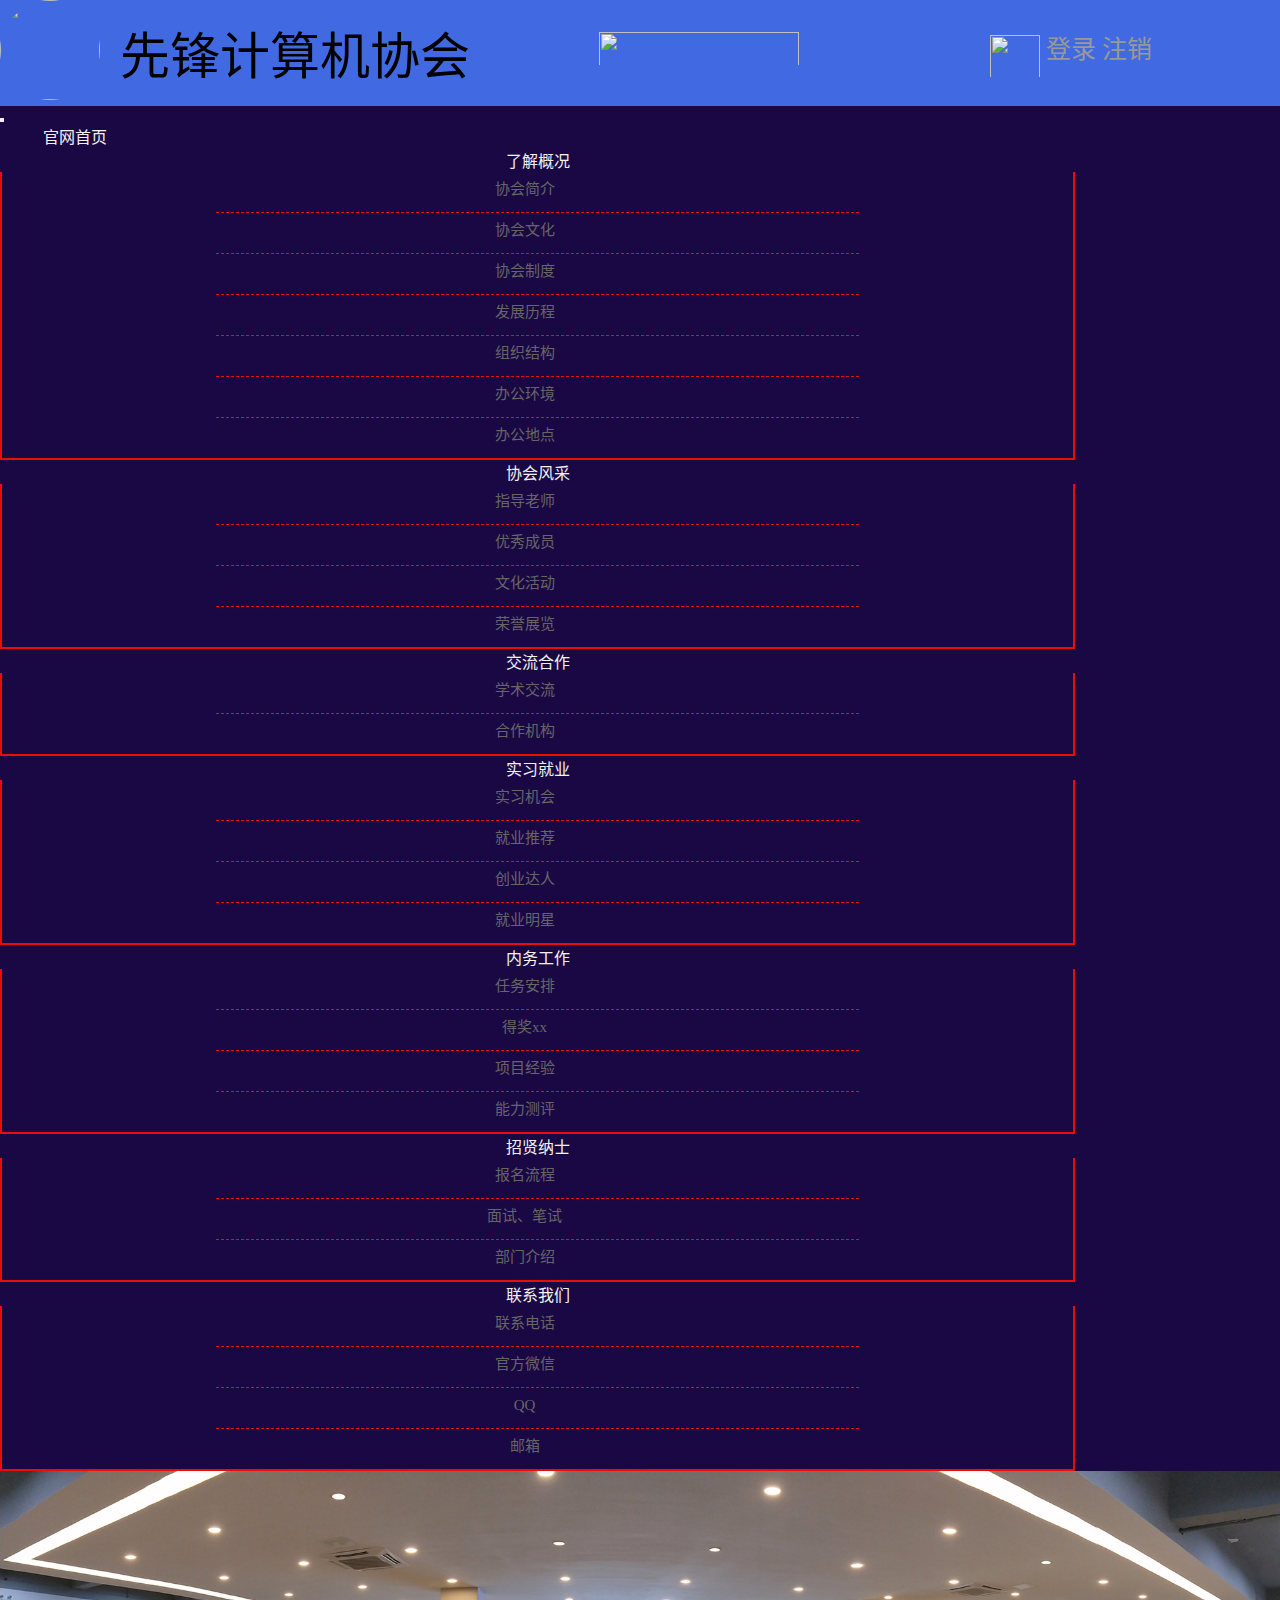
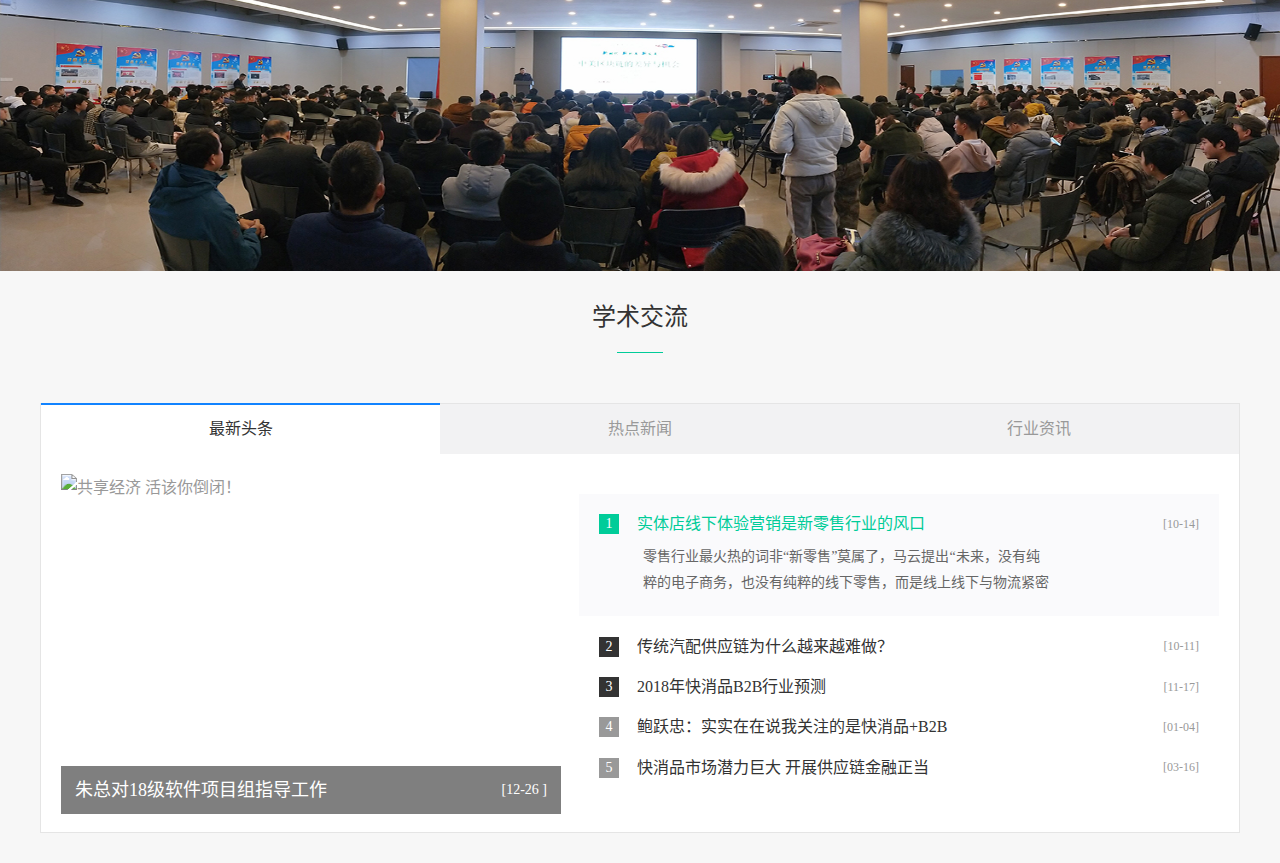
==== commit a4cf5f7e: "计算机协会项目第17次提交--2020/6/9 18：00 --czy" ====
--- a/exchange.html
+++ b/exchange.html
@@ -14,11 +14,10 @@
     <!-- 头部的样式 -->
     <link rel="stylesheet" href="css/head.css">
     <!-- 中间样式-->
-    <link rel="stylesheet" href="css/mien.css">
-    <!--    优秀成员-->
-    <link href='https://fonts.googleapis.com/css?family=Lato:400,300,700,900' rel='stylesheet' type='text/css'>
-    <!--    荣誉展览-->
-
+    <link rel="stylesheet" href="css/exchange.css">
+<!--xng -->
+    <link rel="stylesheet" type="text/css" href="statics/css/style.css" />
+    <script src="https://www.jq22.com/jquery/jquery-1.10.2.js"></script>
 </head>
 <body style="height: 2000px">
 
@@ -69,7 +68,7 @@
                 <div class="collapse navbar-collapse " id="jsjxh_dht">
                     <ul class="nav navbar-nav">
                         <li class="dropdown">
-                            <a href="#"  class=" nav_b dropdown-toggle" data-toggle="dropdown" role="button" aria-haspopup="true" aria-expanded="false">了解概况<span class="caret"></span></a>
+                            <a href="understand.html"  class=" nav_b dropdown-toggle" data-toggle="dropdown" role="button" aria-haspopup="true" aria-expanded="false">了解概况<span class="caret"></span></a>
                             <ul class="dropdown-menu">
                                 <li><a href="understand.html#floor1" target="_blank">协会简介</a></li>
 
@@ -89,7 +88,7 @@
                     </ul>
                     <ul class="nav navbar-nav">
                         <li class="dropdown">
-                            <a href="#" class=" nav_b dropdown-toggle" data-toggle="dropdown" role="button" aria-haspopup="true" aria-expanded="false">协会风采<span class="caret"></span></a>
+                            <a href="mien.html" class=" nav_b dropdown-toggle" data-toggle="dropdown" role="button" aria-haspopup="true" aria-expanded="false">协会风采<span class="caret"></span></a>
                             <ul class="dropdown-menu">
                                 <li><a href="mien.html#floor1" target="_blank">指导老师</a></li>
                                 <li><a href="mien.html#floor2" target="_blank">优秀成员</a></li>
@@ -102,7 +101,7 @@
                         <li class="dropdown">
                             <a href="exchange.html" class=" nav_b dropdown-toggle" data-toggle="dropdown" role="button" aria-haspopup="true" aria-expanded="false">交流合作<span class="caret"></span></a>
                             <ul class="dropdown-menu">
-                                <li><a href="exchange.html">学术交流</a></li>
+                                <li><a href="exchange.html#exchange">学术交流</a></li>
 
                                 <li><a href="exchange.html">合作机构</a></li>
                             </ul>
@@ -176,6 +175,296 @@
 </div>
 <!--****************背景图片-end*****************-->
 
+<!--****************学术交流-begin*********************-->
+<div class="bg-grey">
+    <div class="content">
+        <a href="#" id="exchange">
+            <h2 class="title">学术交流</h2>
+        </a>
+        <div class="tab-block information-tab">
+            <div class="tab-buttons ">
+                <h3 class="tab-button cur" data-tab="one">最新头条</h3>
+                <h3 class="tab-button" data-tab="two">热点新闻</h3>
+                <h3 class="tab-button" data-tab="three">行业资讯</span></h3>
+            </div>
+            <div class="tabs">
+                <div class="tab-item active" id="tab-one">
+                    <div class="information-tab">
+
+                        <div class="information-left">
+                            <a href="#">
+                                <img src="img/jsjxhlbt02.jpg" width="500" height="340" alt="共享经济 活该你倒闭！">
+                            </a>
+                            <div class="left-bottom">
+                                <div class="article-title">朱总对18级软件项目组指导工作</div>
+                                <div class="article-time">
+                                    [12-26 ]
+                                </div>
+                            </div>
+                        </div>
+                        <div class="information-right">
+                            <div class="article-list current">
+                                <a href="#" class="article-link">
+                                    <div class="article-head">
+                                        <span class="article-number">1</span>
+                                        <span class="article-title">实体店线下体验营销是新零售行业的风口</span>
+                                        <span class="article-time">[10-14]</span>
+                                    </div>
+                                    <div class="article-content">
+                                        <p>零售行业最火热的词非“新零售”莫属了，马云提出“未来，没有纯粹的电子商务，也没有纯粹的线下零售，而是线上线下与物流紧密结合的新零售时代。”的见解。因此重新定义、设计的一种思考方式的营销方法——实体店线下体验营销。</p>
+                                    </div>
+                                </a>
+                            </div>
+
+                            <div class="article-list">
+                                <a href="#" class="article-link">
+                                    <div class="article-head ">
+                                        <span class="article-number">2</span>
+                                        <span class="article-title">传统汽配供应链为什么越来越难做？</span>
+                                        <span class="article-time">[10-11]</span>
+                                    </div>
+                                    <div class="article-content">
+                                        <p>传统代理商机制在过去产品供小于求的时代下产生，现在供过于求，而且是远远大于求。</p>
+                                    </div>
+                                </a>
+                            </div>
+
+                            <div class="article-list">
+                                <a href="#" class="article-link">
+                                    <div class="article-head ">
+                                        <span class="article-number">3</span>
+                                        <span class="article-title">2018年快消品B2B行业预测</span>
+                                        <span class="article-time">[11-17]</span>
+                                    </div>
+                                    <div class="article-content">
+                                        <p>2017年初的时候，刘强东高调宣布了京东的百万便利店计划。8月28日，阿里巴巴零售通也宣称到2018年年底将覆盖100万家小店。再加上中商惠民、易久批、百世店加等行业先行企业，2017年于快消品B2B行业而言，可谓风起云涌。逐近年底，2018年快消品B2B行业又会出现哪些变化呢？且看著名零售专家鲍跃忠老师对2018年快消品B2B的预测。
+
+                                        </p>
+                                    </div>
+                                </a>
+                            </div>
+
+                            <div class="article-list">
+                                <a href="#" class="article-link">
+                                    <div class="article-head ">
+                                        <span class="article-number">4</span>
+                                        <span class="article-title">鲍跃忠：实实在在说我关注的是快消品+B2B</span>
+                                        <span class="article-time">[01-04]</span>
+                                    </div>
+                                    <div class="article-content">
+                                        <p>到底是应该快消品+B2B，还是B2B+快消品，这是两个模式、两个方向、两条道路的问题。</p>
+                                    </div>
+                                </a>
+                            </div>
+
+                            <div class="article-list">
+                                <a href="#" class="article-link">
+                                    <div class="article-head ">
+                                        <span class="article-number">5</span>
+                                        <span class="article-title">快消品市场潜力巨大 开展供应链金融正当</span>
+                                        <span class="article-time">[03-16]</span>
+                                    </div>
+                                    <div class="article-content">
+                                        <p>在国家多项利好政策的影响下，供应链金融已成为中小微企业的主要资金融通渠道,并受到了各行各业的追捧。在此背景下，雁阵科技凭借自身技术优势、专业实力及行业服务经验,为业内核心企业、B2B平台提供一站式供应链金融解决方案......</p>
+                                    </div>
+                                </a>
+                            </div>
+
+                        </div>
+                    </div>
+                </div>
+                <div class="tab-item" id="tab-two">
+                    <div class="information-tab ">
+
+                        <div class="information-left">
+                            <a href="#">
+                                <img src="img/exchange2.png" width="500" height="340" alt="网上商城开发公司开辟社交应用的新商机">
+                            </a>
+                            <div class="left-bottom">
+                                <div class="article-title">技术交流分享论坛会</div>
+                                <div class="article-time">
+                                    [02-27 ]
+                                </div>
+                            </div>
+                        </div>
+                        <div class="information-right">
+                            <div class="article-list current">
+                                <a href="#" class="article-link">
+                                    <div class="article-head ">
+                                        <span class="article-number">1</span>
+                                        <span class="article-title">简述B2B电子商务订货平台的几大基本功能</span>
+                                        <span class="article-time">[12-05]</span>
+                                    </div>
+                                    <div class="article-content">
+                                        <p>B2B电商的发展势头非常猛烈，在当下想要成功经营一个B2B电商是一件非常具有挑战的事情，B2B电商订货平台正是企业凤凰涅槃的机会，下面数商云小编就来简单说说B2B电子商务订货平台的几大基本功能。</p>
+                                    </div>
+                                </a>
+                            </div>
+
+                            <div class="article-list ">
+                                <a href="#" class="article-link">
+                                    <div class="article-head ">
+                                        <span class="article-number">2</span>
+                                        <span class="article-title">电子商务商城网站营销策略，从产品定价开始</span>
+                                        <span class="article-time">[09-21]</span>
+                                    </div>
+                                    <div class="article-content">
+                                        <p>说到电子商务定价，电商平台建设公司【数商云】开发经理kay表示，不妨充分考虑五大方面：影响定价的因素、产品的目标价格定位，定价的基本策略。</p>
+                                    </div>
+                                </a>
+                            </div>
+
+                            <div class="article-list ">
+                                <a href="#" class="article-link">
+                                    <div class="article-head ">
+                                        <span class="article-number">3</span>
+                                        <span class="article-title">制造业转型，工业品电商的创新发展之路</span>
+                                        <span class="article-time">[07-03]</span>
+                                    </div>
+                                    <div class="article-content">
+                                        <p>5月25日，由中国电子商务协会B2B行业分会提供战略指导，B2B行业专业媒体托比网主办的中国首届“工业+互联网”高峰论坛在上海举行。本届高峰论坛以 “新模式、新通路、新变革”为主题......</p>
+                                    </div>
+                                </a>
+                            </div>
+
+                            <div class="article-list ">
+                                <a href="#" class="article-link">
+                                    <div class="article-head ">
+                                        <span class="article-number">4</span>
+                                        <span class="article-title">跨境电商平台搭建之站内站外营销</span>
+                                        <span class="article-time">[09-20]</span>
+                                    </div>
+                                    <div class="article-content">
+                                        <p>跨境电商平台搭建好之后，跨境电商平台的站内营销和站外营销成为很重要的工作部分。相信不少的电商平台商家可能都没有站外站内营销的概念，正好今天【数商云】小编就整理了电子商务平台建设的站内站外营销干货，供给搭建跨境电商平台解决方案的运营参考。</p>
+                                    </div>
+                                </a>
+                            </div>
+
+                            <div class="article-list ">
+                                <a href="#" class="article-link">
+                                    <div class="article-head ">
+                                        <span class="article-number">5</span>
+                                        <span class="article-title">好的商城网站系统需要进行维护</span>
+                                        <span class="article-time">[12-08]</span>
+                                    </div>
+                                    <div class="article-content">
+                                        <p>电商行业发展也有一定年头了，行业内的商城网站也是星罗棋布，各类商城网站充斥者我们的眼球，一个商城网站得以生存总有他的道理，存在即合理，当然一些商城网站逐渐退出了我们的实现，在竞争中被淘汰，那么一个好的商城系统需要对它进行怎么的维护呢？才能保证其...</p>
+                                    </div>
+                                </a>
+                            </div>
+
+                        </div>
+                    </div>
+                </div>
+                <div class="tab-item" id="tab-three">
+                    <div class="information-tab ">
+
+                        <div class="information-left">
+                            <a href="#">
+                                <img src="img/exchange3.jpg" width="500" height="340" alt="优秀的网上商城系统网站介绍">
+                            </a>
+                            <div class="left-bottom">
+                                <div class="article-title">更多行业资讯</div>
+                                <div class="article-time">
+                                    [12-04 ]
+                                </div>
+                            </div>
+                        </div>
+                        <div class="information-right">
+                            <div class="article-list current">
+                                <a href="#" class="article-link">
+                                    <div class="article-head ">
+                                        <span class="article-number">1</span>
+                                        <span class="article-title">如何制作一个电子商务平台系统？</span>
+                                        <span class="article-time">[11-07]</span>
+                                    </div>
+                                    <div class="article-content">
+                                        <p>大致的流程如下，以电商平台开发公司【数商云】为例子，在实际项目往往会涉及到人与人之间的复杂沟通以及协作，所以需要有严谨的管理规范以及弹性的流程控制才能达到较高水准的项目质量。</p>
+                                    </div>
+                                </a>
+                            </div>
+
+                            <div class="article-list ">
+                                <a href="#" class="article-link">
+                                    <div class="article-head ">
+                                        <span class="article-number">2</span>
+                                        <span class="article-title">开发一个电子商务网站，需要运用哪些设计原则</span>
+                                        <span class="article-time">[03-21]</span>
+                                    </div>
+                                    <div class="article-content">
+                                        <p>随着目前电子商务网站开发技术的迭代，电商网站的交互设计得到了很大程度的提升，可以认为现在的新型的商城平台都呈现出交互效果。由此可以引发一个思考，电商系统网站开发的交互设计原则、基础是什么？</p>
+                                    </div>
+                                </a>
+                            </div>
+
+                            <div class="article-list ">
+                                <a href="#" class="article-link">
+                                    <div class="article-head ">
+                                        <span class="article-number">3</span>
+                                        <span class="article-title">传统企业转型建设独立B2C电商平台_会面临什么问题？</span>
+                                        <span class="article-time">[09-20]</span>
+                                    </div>
+                                    <div class="article-content">
+                                        <p>传统企业电子商务平台建设公司【数商云】市场总监在这里分享提出一些B2C企业内部运营（主要是订单处理流程方面）所面临的问题：</p>
+                                    </div>
+                                </a>
+                            </div>
+
+                            <div class="article-list ">
+                                <a href="#" class="article-link">
+                                    <div class="article-head ">
+                                        <span class="article-number">4</span>
+                                        <span class="article-title">什么是社区电商平台？社区电商达人教路</span>
+                                        <span class="article-time">[09-16]</span>
+                                    </div>
+                                    <div class="article-content">
+                                        <p>通过社区电商达人了解到，最先发展起社区电商的是一些物业，以及拥有社区资源的企业。他们有一个共同点都属于传统型企业，想把一个社区电商平台运营好。</p>
+                                    </div>
+                                </a>
+                            </div>
+
+                            <div class="article-list ">
+                                <a href="#" class="article-link">
+                                    <div class="article-head ">
+                                        <span class="article-number">5</span>
+                                        <span class="article-title">电子商务网店系统开发，重视要点总结！</span>
+                                        <span class="article-time">[09-21]</span>
+                                    </div>
+                                    <div class="article-content">
+                                        <p>【数商云】为企业定制专属的电商网站时，发现很多电商企业在沟通过程多次强调要设计开发出一个热点十足，够噱头的电商平台，这类型的电商网站开发设计方面确实够噱头了，但不是建立在用户体验的基础上，忽略了用户的感官视角。</p>
+                                    </div>
+                                </a>
+                            </div>
+
+                        </div>
+                    </div>
+                </div>
+            </div>
+        </div>
+    </div>
+</div>
+
+<script type="text/javascript">
+    //tab切换
+    $('.tab-button').click(function() {
+        var tab = $(this).data('tab')
+        $(this).addClass('cur').siblings('.tab-button').removeClass('cur');
+        $('#tab-' + tab + '').addClass('active').siblings('.tab-item').removeClass('active');
+    });
+    //新闻列表切换
+    $('.information-tab .article-list').hover(function() {
+        $(this).addClass('current').siblings('.article-list').removeClass('current');
+    }, function() {
+        $(this).parent('.information-right').find('.article-list:first-of-type').addClass('current').siblings('.article-list').removeClass('current');
+    });
+</script>
+<!--****************学术交流-end***********************-->
+
+
+
+
+
+
 
 <!--**************尾部**************-->
 <script src="lib/jquery/jquery.js"></script>
--- a/css/exchange.css
+++ b/css/exchange.css
@@ -0,0 +1,5 @@
+#background_image img{
+    height: 400px;
+    width: 100%;
+
+}--- a/statics/css/style.css
+++ b/statics/css/style.css
@@ -0,0 +1,228 @@
+* {
+	margin: 0;
+	padding: 0;
+	font-family: "microsoft yahei";
+	box-sizing: border-box;
+	font-weight: normal;
+	transition: all .7s ease 0s;
+}
+a {
+	text-decoration: none;
+	color: #999;
+}
+ul {
+	list-style: none;
+}
+img {
+	border: none;
+}
+body {
+	background-color: #f7f7f7;
+}
+.bg-grey {
+	width: 100%;
+	height: auto;
+	padding: 30px 0;
+	/*background-color: #1eb37b;*/
+}
+.content {
+	width: 1200px;
+	margin: 0 auto;
+	height: auto;
+}
+h2.title {
+	text-align: center;
+	font-size: 24px;
+	color: #333;
+	line-height: 24px;
+	padding-bottom: 24px;
+	position: relative;
+	/*background-color: #ea0d04;*/
+}
+h2.title:after {
+	position: absolute;
+	left: 50%;
+	width: 46px;
+	height: 1px;
+	margin-left: -23px;
+	background-color: #0c9;
+	bottom: 0;
+	content: '';
+}
+p.subtitle {
+	margin-top: 18px;
+	text-align: center;
+	font-size: 16px;
+	color: #666;
+	line-height: 30px;
+}
+.tab-block {
+	width: 1200px;
+	height: 580px;
+	margin: 50px auto 0;
+	background-color: #FFF;
+	border: 1px solid #e5e5e5
+}
+.tab-block.information-tab {
+	height: 430px
+}
+.tab-block.information-tab .tabs {
+	height: 380px
+}
+.tab-block .tab-buttons {
+	width: 100%;
+	height: 50px;
+	background-color: #fafafa
+}
+.tab-block .tab-buttons .tab-button {
+	width: 33.33%;
+	float: left;
+	height: 50px;
+	text-align: center;
+	font-size: 16px;
+	color: #999;
+	line-height: 50px;
+	position: relative;
+	cursor: pointer;
+	background-color: #f2f2f3;
+}
+.tab-block .tab-buttons .tab-button.cur {
+	background-color: #fff;
+	color: #333
+}
+.tab-block .tab-buttons .tab-button.cur:after {
+	content: '';
+	position: absolute;
+	top: -1px;
+	left: 0;
+	width: 100%;
+	height: 2px;
+	background-color: #1183ff
+}
+.tab-block .tabs {
+	width: 100%;
+	height: 528px
+}
+.tab-block .tabs .tab-item {
+	width: 100%;
+	height: 100%;
+	padding: 20px;
+	display: none
+}
+.tab-block .tabs .tab-item.active {
+	display: block
+}
+.information-tab .information-left {
+	width: 500px;
+	height: 340px;
+	overflow: hidden;
+	position: relative;
+	float: left;
+}
+.information-tab .information-left img {
+	width: 100%;
+	height: auto
+}
+.information-tab .information-left .left-bottom {
+	position: absolute;
+	bottom: 0;
+	left: 0;
+	width: 100%;
+	height: 48px;
+	line-height: 48px;
+	background-color: rgba(0, 0, 0, .5);
+	z-index: 2;
+	color: #fff;
+	padding: 0 14px
+}
+.information-tab .information-left .left-bottom .article-title {
+	font-size: 18px;
+	width: 400px;
+	float: left;
+}
+.information-tab .information-left .left-bottom .article-time {
+	font-size: 14px;
+	float: right;
+}
+.information-tab .information-right {
+	width: 640px;
+	height: 340px;
+	float: right;
+}
+.information-tab .information-right .article-list {
+	padding-top: 20px
+}
+.information-tab .information-right .article-list .article-link {
+	display: block;
+	padding: 0 20px
+}
+.information-tab .information-right .article-list .article-link .article-head span {
+	display: inline-block;
+	vertical-align: middle
+}
+.information-tab .information-right .article-list .article-number {
+	width: 20px;
+	height: 20px;
+	text-align: center;
+	line-height: 20px;
+	color: #fff;
+	background-color: #999;
+	font-size: 14px
+}
+.information-tab .information-right .article-list .article-title {
+	font-size: 16px;
+	color: #333;
+	line-height: 20px;
+	margin-left: 14px;
+	width: 450px;
+	overflow: hidden;
+	text-overflow: ellipsis;
+	white-space: nowrap
+}
+.information-tab .information-right .article-list .article-time {
+	float: right;
+	font-size: 12px;
+	color: #999;
+	line-height: 20px
+}
+.information-tab .information-right .article-list .article-content {
+	margin-top: 10px;
+	padding-left: 44px;
+	width: 450px;
+	font-size: 14px;
+	color: #666;
+	line-height: 26px;
+	display: none
+}
+.information-tab .information-right .article-list .article-content p {
+	height: 52px;
+	overflow: hidden;
+	text-overflow: ellipsis;
+	display: -webkit-box;
+	-webkit-line-clamp: 2;
+}
+.information-tab .information-right .article-list:nth-of-type(1) .article-number, .information-tab .information-right .article-list:nth-of-type(2) .article-number, .information-tab .information-right .article-list:nth-of-type(3) .article-number {
+	background-color: #333
+}
+.information-tab .information-right .article-list.current .article-link {
+	background-color: #fafafc;
+	padding: 20px
+}
+.information-tab .information-right .article-list.current .article-number {
+	background-color: #0c9!important
+}
+.information-tab .information-right .article-list.current .article-title {
+	color: #0c9
+}
+.information-tab .information-right .article-list.current .article-content {
+	display: block
+}
+.question-icon {
+	width: 16px;
+	height: 16px;
+	display: inline-block;
+	vertical-align: middle;
+	background: url(../images/question-icon.png) center no-repeat;
+	-ms-background-size: 16px 16px;
+	background-size: 16px 16px;
+}
